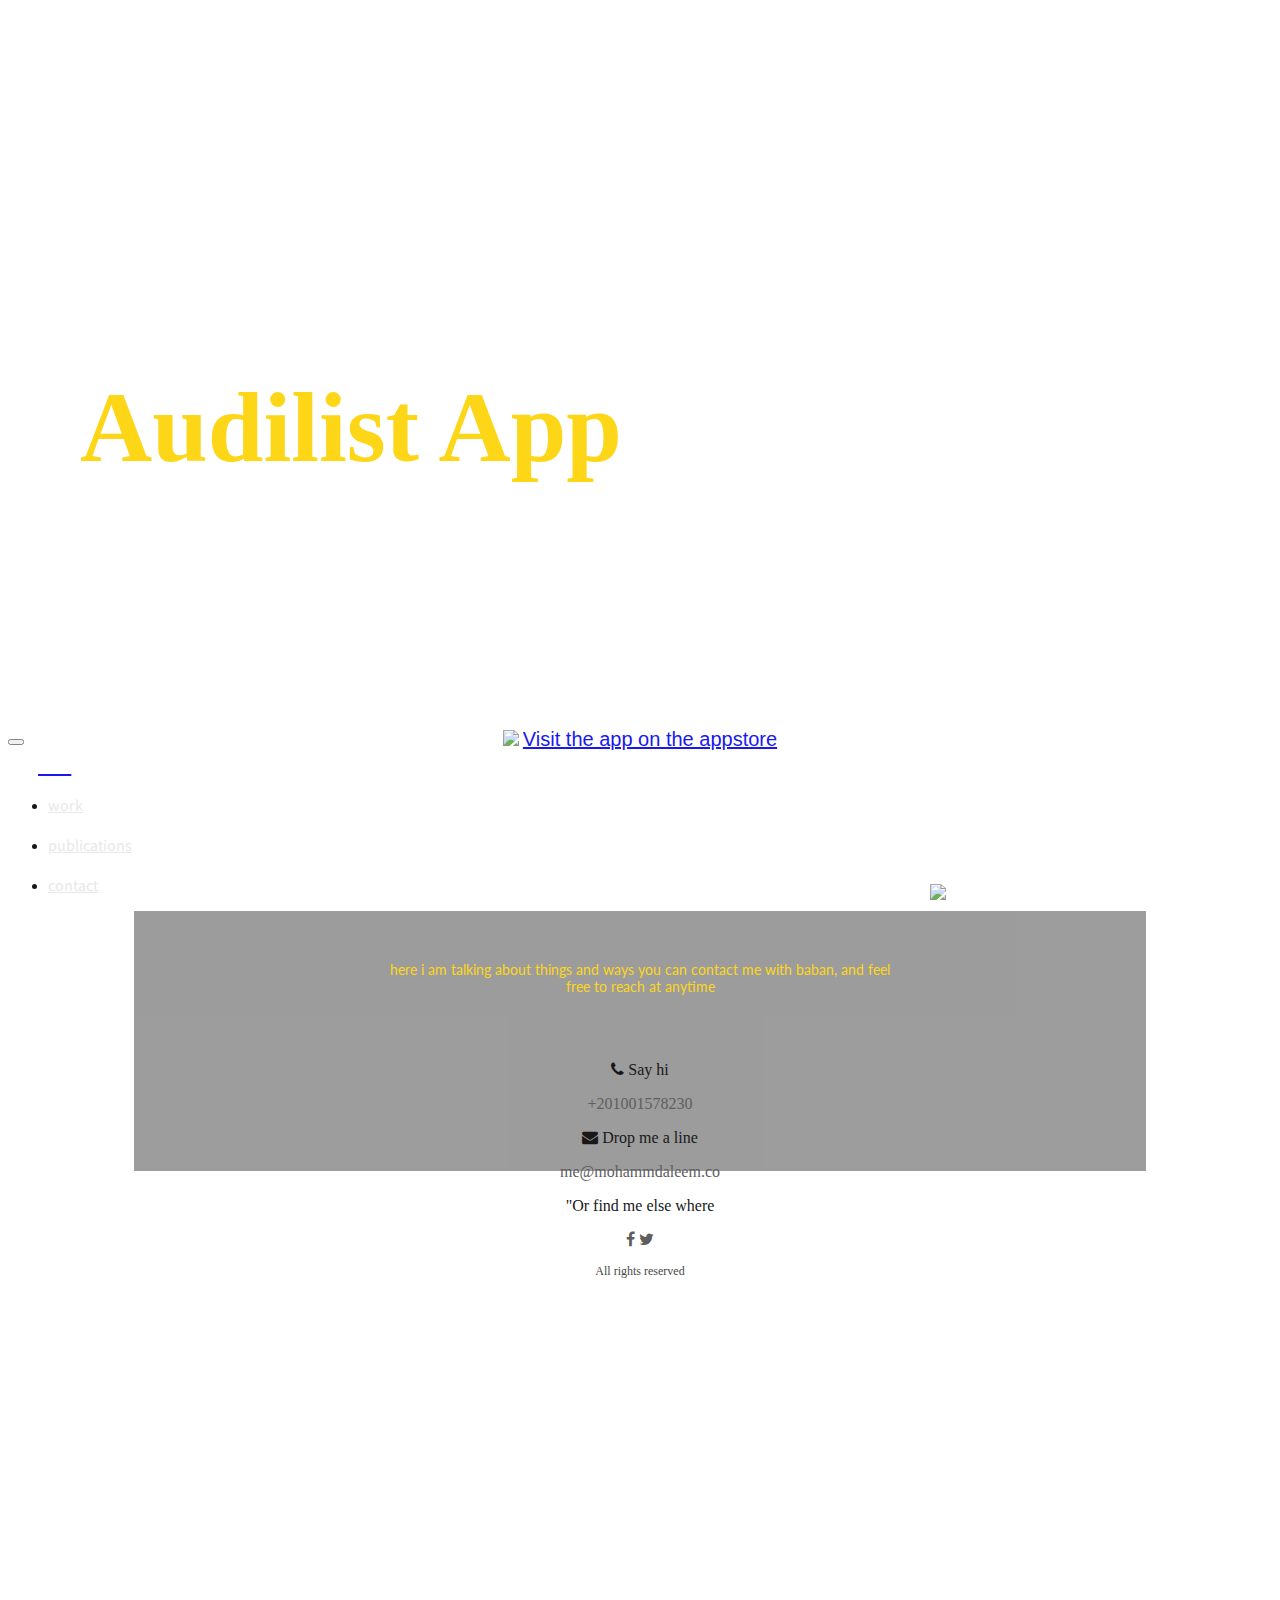
==== audilist-app.html @ fc4de82a "- add links to the work  - map links in showcase to the homepage - the press websites is clicable" ====
<!doctype html>
<html>

    <head>
        <meta charset="utf-8">
        <title></title>
        <link rel="stylesheet" href="css/bootstrap.min.css">
        <link rel="stylesheet" href="css/bootstrap-theme.css">
        <link href='https://fonts.googleapis.com/css?family=Playfair+Display' rel='stylesheet' type='text/css'>
        <!--    <link href='https://fonts.googleapis.com/css?family=Fira+Sans' rel='stylesheet' type='text/css'>-->
        <link href='https://fonts.googleapis.com/css?family=Source+Sans+Pro:400,300' rel='stylesheet' type='text/css'>
        <!--    <link href='https://fonts.googleapis.com/css?family=Source+Serif+Pro' rel='stylesheet' type='text/css'>-->
        <!--    <link href='https://fonts.googleapis.com/css?family=Neuton:400,300' rel='stylesheet' type='text/css'>-->
        <link href='https://fonts.googleapis.com/css?family=Lato:400,300,100' rel='stylesheet' type='text/css'>

        <link rel="stylesheet" href="https://maxcdn.bootstrapcdn.com/font-awesome/4.4.0/css/font-awesome.min.css">

        <style>


            body {

                transition: transform 1s;
            }

            .main-header {
                height: 80vh;
                width: 100%;
            }

            .header-background {
                height: 100%;
                width: 100%;
                background-image: url(imgs/showcase%20background%202.png);
                background-image: url(imgs/showcase%20background%206.png);
                background-image: url(imgs/showcase%20background%203.png);
                background-size: cover;
                background-repeat: no-repeat;
                background-position: 0 0;
                background-attachment: fixed;
            }

            .logo-container {
                position: absolute;
                top: 10px;
                left: 30px;
            }

            .logo {
                color: white;
                font-family: futura;
                margin-left: 30px;
                line-height: 0px;
                font-size: 20px;
            }

            .navbar-nav > li > a {
                color: hsl(0, 0%, 90%);
                font-family: 'Fira Sans', sans-serif;
                font-family: 'Source Sans Pro', sans-serif;
                margin-right: 20px;
                font-size: 16px;
                line-height: 40px;
            }

            .centered-content-container {
                display: table;
                width: 100%;
                height: 100%;
            }

            .centered-content-container2 {
                display: table-cell;
                vertical-align: middle;
            }

            .details-container {
                position: absolute;
                left: 80px;
                top: 30%;
            }

            .main-title {
                color: white;
                color: #FED200;
                font-family: futura;
                /*
                font-family: 'Playfair Display', serif;
                font-family: 'Source Serif Pro', serif;
                font-family: 'Neuton', serif;
                */

                font-size: 100px;
            }

            .subtitle {
                color: white;
                font-family: sans-serif;
                font-family: 'Fira Sans', sans-serif;
                font-family: 'Source Sans Pro', sans-serif;
                font-family: 'Lato', sans-serif;
                font-weight: 300;
                font-size: 16px;
                width: 50%;
            }

            .section-title {
                width: 50%;
                margin: 0 auto;
                text-align: center;
                font-family: 'Lato', sans-serif;
                font-size: 17px;
                padding: 50px;
            }

            .showcase-iphone-preview {

                width: 200px;

                position: absolute;
                right: 150px;
                bottom: 0px;
            }


        </style>


        <style>
            .showcase-sample {

                width: 100%;
                text-align: center;
            }

            .visit-work {

                font-size: 20px;
                font-family: sans-serif;

            }

        </style>


        <style>
            .footer-section {
                margin-top: 100px;
                height: 450px;
                background-image: url('imgs/Footer-Background.png');
                background-size: cover;
                background-repeat: no-repeat;
                background-position: 0 0;
                position: relative;
            }

            .contact-section {
                width: 80%;
                height: 260px;
                position: relative;
                top: 60px;
                margin: 0 auto;
                background-color: hsla(0, 0%, 15%, 0.5);
                text-align: center;
            }

            .contact-title {}

            .contact-value {
                color: hsl(0, 0%, 30%);
                font-size: 16px;
            }

            .rights-reserved {
                width: 100%;
                position: absolute;
                bottom: 10px;
                font-size: 12px;
                text-align: center;
                color: hsl(0, 0%, 20%);
            }
        </style>


    </head>



    <body>


        <div class="main-header">

            <div class="header-background" data-0="transform: translate(0px,0px); " data-800="transform: translate(0,-150px);"></div>

            <nav class="navbar navbar-fixed-top" data-300="background-color: hsla(0,0%,0%, 0.0);" data-400="background-color: hsla(0,0%,0%, 0.95);">
                <div class="container-fluid">
                    <div class="navbar-header ">
                        <button type="button" class="navbar-toggle collapsed" data-toggle="collapse" data-target="#navbar-menu" aria-expanded="false">
                            <span class="icon-bar"></span>
                            <span class="icon-bar"></span>
                            <span class="icon-bar"></span>
                        </button>
                        <a class="navbar-brand" href="index.html"><h3 class="logo">MA</h3></a>
                    </div>

                    <div class="collapse navbar-collapse navbar-right" id="navbar-menu">
                        <ul class="nav navbar-nav" style="margin-right: 50px;">
                            <li><a href="index.html">work</a>
                            </li>
                            <li><a href="index.html">publications</a>
                            </li>
                            <li><a href="index.html">contact</a>
                            </li>

                        </ul>
                    </div>
                </div>
            </nav>






            <div class="centered-content-container">
                <div class="centered-content-container2">
                    <div class="details-container" data-0="opacity: 1;" data-400="opacity: 0;">
                        <h3 class="main-title">Audilist App</h3>
                        <p class="subtitle">Audilist let you record your voice snippets as items in a list. then give you the ability to navigate through them with quick navigation buttons. it’s faster than normal todo list where you have to write every item in the list</p>
                    </div>

                </div>
            </div>

            <img class="showcase-iphone-preview" src="imgs/audilist%20header%20perspective%202.png" >



        </div>


        <div class="showcase-sample" >
            <img src="imgs/audilist%20app%20showcase.png" style="width:100%;">

            <a href="http://apple.co/10Hkt1c" class="visit-work">Visit the app on the appstore</a>
        </div>





        <div class="footer-section container-fluid">
            <div class="row">
                <div class="contact-section">
                    <p class="section-title" style="color: #FED200; font-size: 14px;">here i am talking about things and ways you can contact me with baban, and feel free to reach at anytime</p>
                    <div class="col-md-offset-1 col-md-10">
                        <div class=" col-md-4" data-sr="wait 0.2s">

                            <p class="contact-title"><i class="fa fa-phone"></i> Say hi</p>
                            <p class="contact-value">+201001578230</p>
                        </div>

                        <div class=" col-md-4" data-sr="wait 0.4s">

                            <p class="contact-title"><i class="fa fa-envelope"></i> Drop me a line</p>
                            <p class="contact-value">me@mohammdaleem.co</p>
                        </div>
                        <div class=" col-md-4" data-sr="wait 0.6s">

                            <p class="contact-title">"Or find me else where</p>
                            <p class="contact-value"><i class="fa fa-facebook"></i> <i class="fa fa-twitter"></i>
                            </p>
                        </div>
                    </div>
                </div>
            </div>

            <p class="rights-reserved">All rights reserved</p>
        </div>





        <script src="http://code.jquery.com/jquery-1.10.1.min.js"></script>
        <script src="js/skrollr.min.js"></script>
        <script src="js/scrollReveal.min.js"></script>
        <script src="js/bootstrap.min.js"></script>

        <script type="text/javascript">
            var s = skrollr.init();
            window.sr = new scrollReveal();
        </script>



        <script>

            $(document).ready(function() {

                $('body').css('display', 'none');
                $('body').fadeIn(1000);



                $('a').click(function() {

                    event.preventDefault();

                    newLocation = this.href;

                    $('body').css({"transform":"translate(-20px)","-webkit-transform":"translateY(-20px)"});
                    $('body').fadeOut(1000, newpage);

                });

                function newpage() {

                    window.location = newLocation;

                }





            });


        </script>
    </body>



</html>
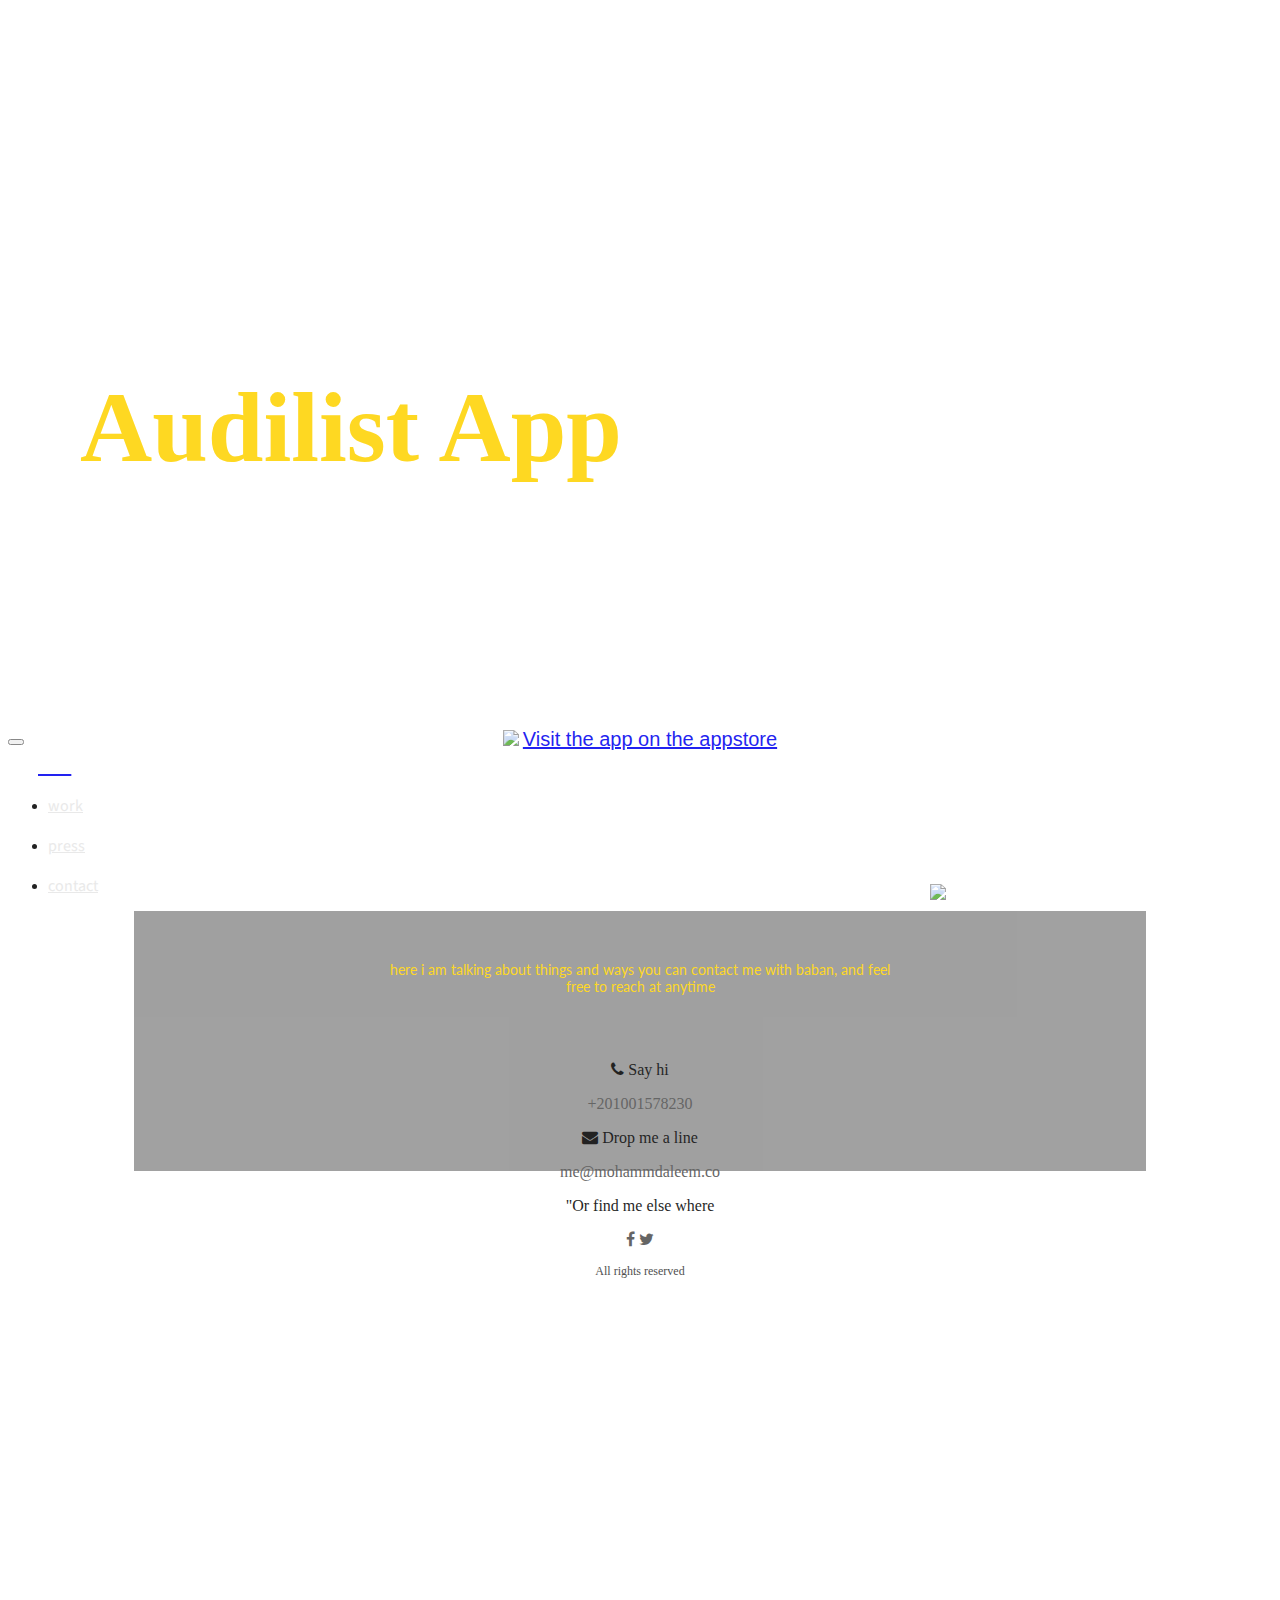
==== commit 611b2e3f: "- added cname for github hosting  - change hover effect on cover menu" ====
--- a/audilist-app.html
+++ b/audilist-app.html
@@ -63,6 +63,15 @@
                 line-height: 40px;
             }
 
+            .navbar-nav > li > a:hover,
+            .navbar-nav > li > a:focus{
+
+                background-color: transparent;
+                color: hsl(0,0%,20%);
+
+
+            }
+
             .centered-content-container {
                 display: table;
                 width: 100%;
@@ -208,7 +217,7 @@
                         <ul class="nav navbar-nav" style="margin-right: 50px;">
                             <li><a href="index.html">work</a>
                             </li>
-                            <li><a href="index.html">publications</a>
+                            <li><a href="index.html">press</a>
                             </li>
                             <li><a href="index.html">contact</a>
                             </li>
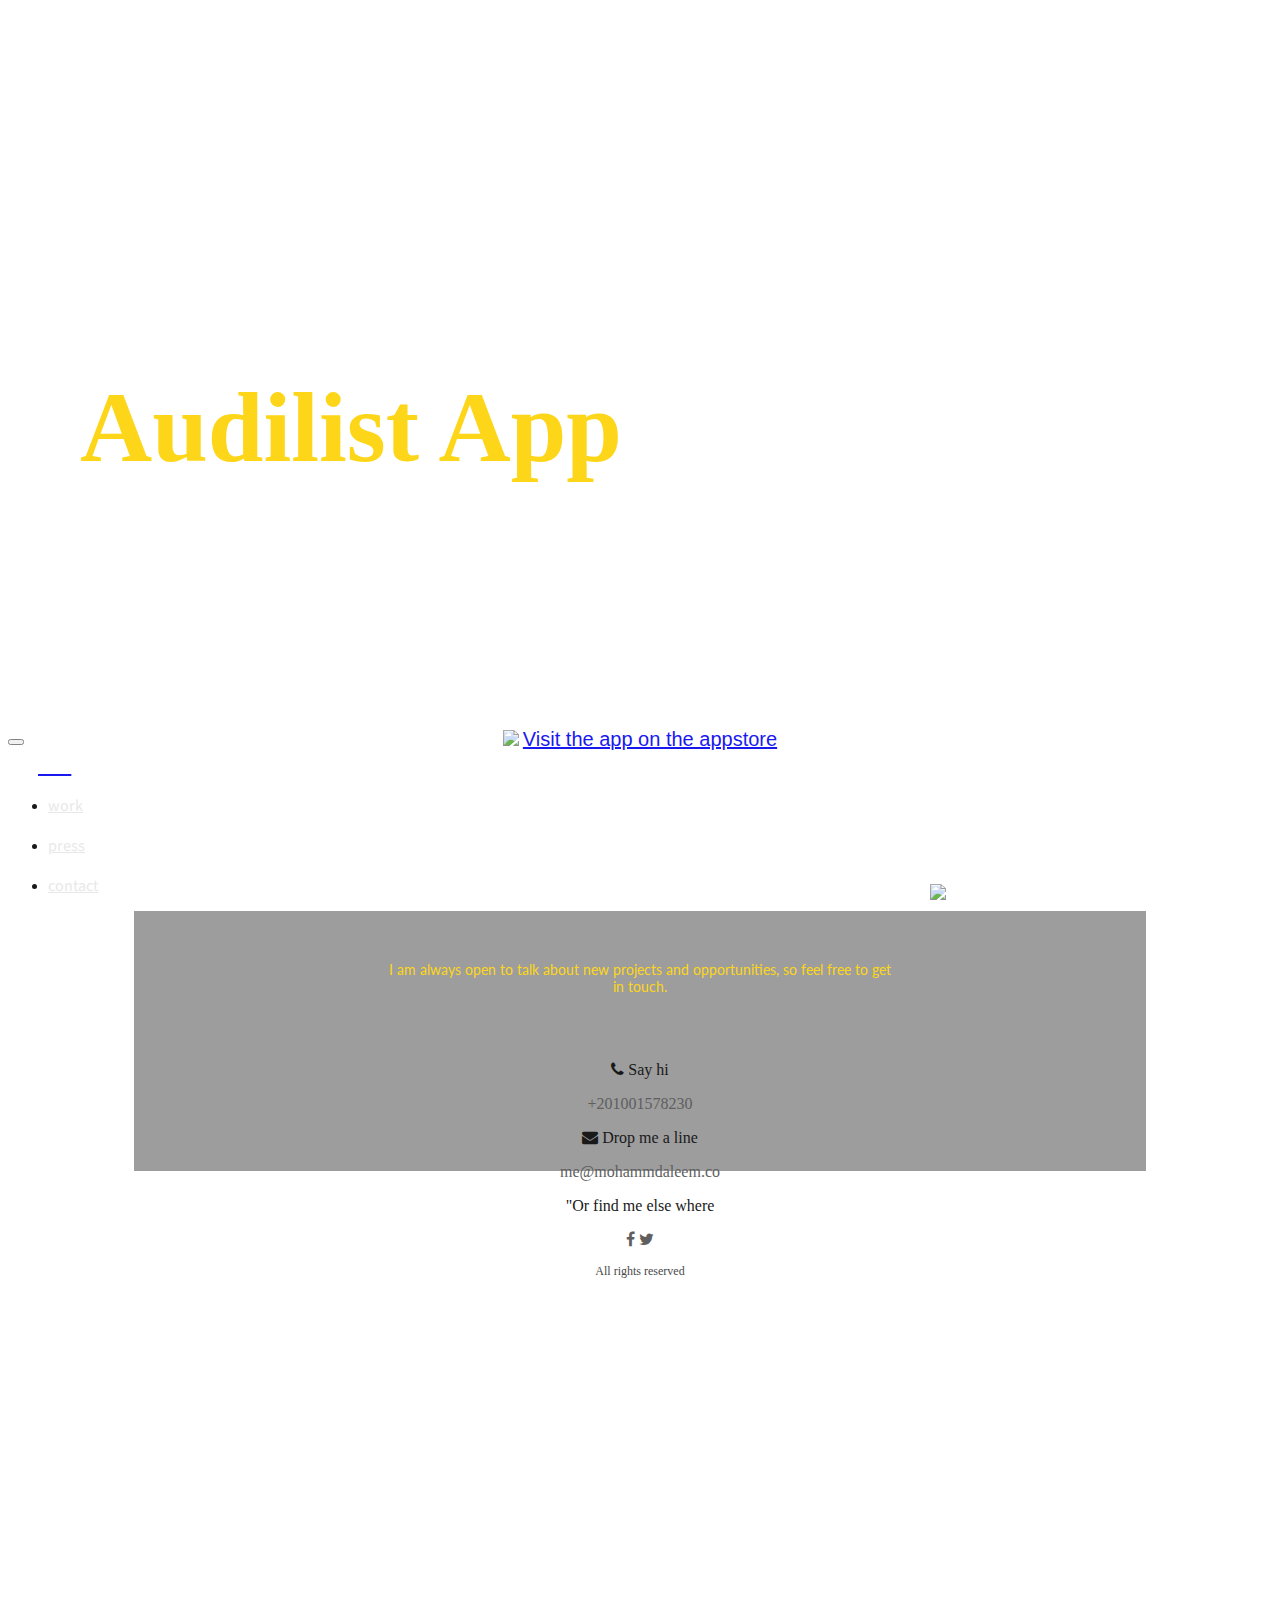
==== commit 681fc73e: "- updated contact us section for all projects pages" ====
--- a/audilist-app.html
+++ b/audilist-app.html
@@ -262,7 +262,7 @@
         <div class="footer-section container-fluid">
             <div class="row">
                 <div class="contact-section">
-                    <p class="section-title" style="color: #FED200; font-size: 14px;">here i am talking about things and ways you can contact me with baban, and feel free to reach at anytime</p>
+                    <p class="section-title" style="color: #FED200; font-size: 14px;">I am always open to talk about new projects and opportunities, so feel free to get in touch.</p>
                     <div class="col-md-offset-1 col-md-10">
                         <div class=" col-md-4" data-sr="wait 0.2s">
 
